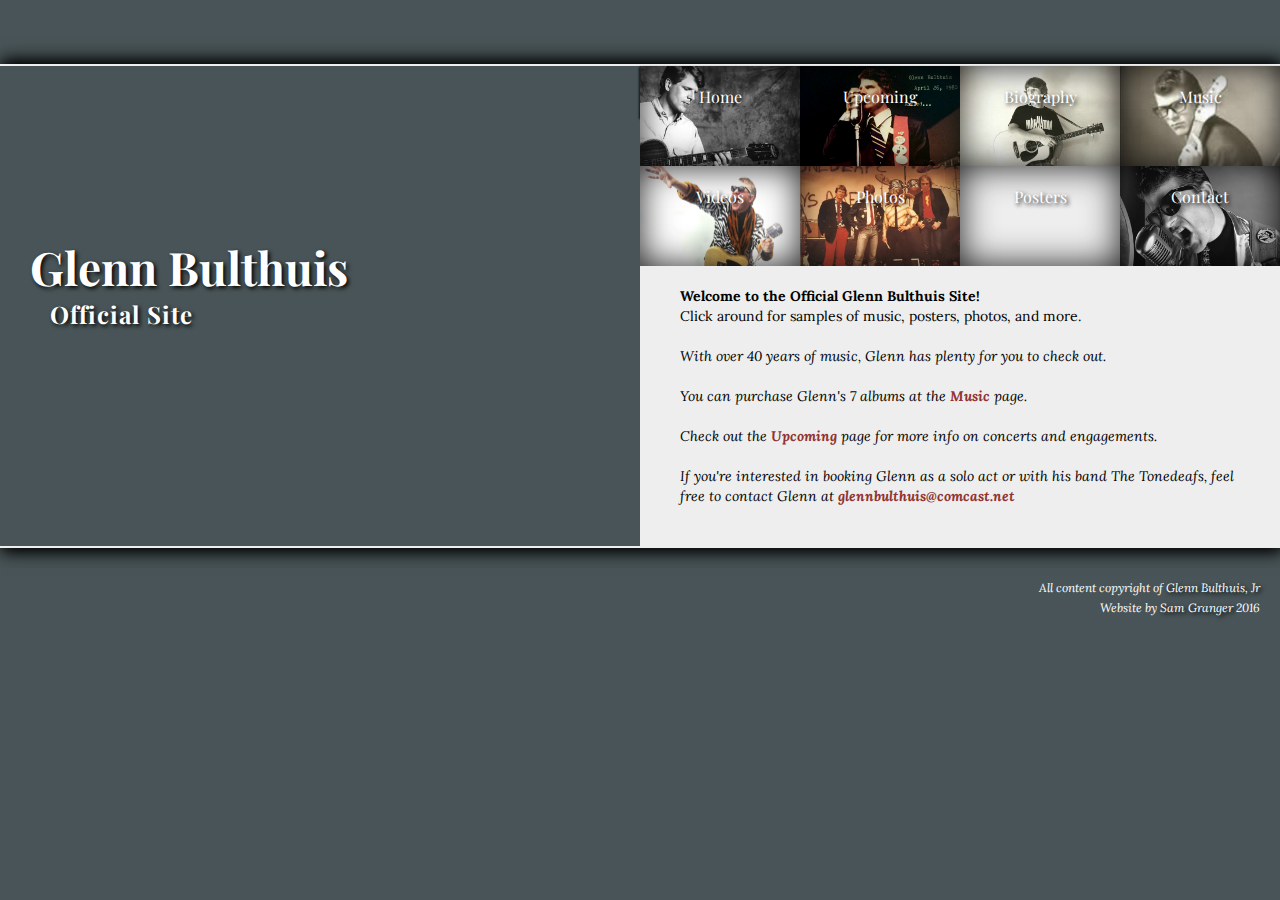
==== index.html @ 582e1d2f "Hark Up Horns  Events Updates" ====
<!DOCTYPE html>
<html>
  <head>
    <meta charset="utf-8">
    <meta property="og:site_name" content="Glenn Bulthuis Official Site"/>
    <meta property="og:description" content="Check out the official site of Glenn Bulthuis. Contains images, videos, and posters from the past 40 years. Listen to clips of Glenn's music. "/>
    <meta property="og:image" content="img/glenn_home.jpg">
    <meta property="og:url" content="http://glennbulthuis.com">
    <meta name="viewport" content="width=device-width, initial-scale=1.0">
    <title>Glenn Bulthuis</title>
    <link href="https://fonts.googleapis.com/css?family=Lora:400,700|Playfair+Display:400,700,700i" rel="stylesheet">
    <link rel="stylesheet" href="style.css" media="screen">
  </head>
  <body>
    <div class="container home">
      <div class="half l-half" id="home-half">
        <div class="l-col">
          <h1>Glenn Bulthuis</h1>
          <h2>Official Site</h2>

            <div id="promoBox">
              <div class="image-container">
                <img class="imgSm" src="img/posters/bulthuis-big-band-20180723.jpg" alt="Glenn Bulthuis and the Hark Up Horns" />
                <p style="font-size: 14px;">
                  October 6, 2018: <br>
                  Glenn Bulthuis and the Hark Up Horns Big Band <br>
                  <em style="font-size: 12px;">Swing Night at the Van Singel Fine Arts Center</em><br>

                  See <a href="news.html"><strong class="red-it">Upcoming</strong></a> for more!
                </p>
              </div>

            </div>

        </div>


      </div>

      <div class="half r-half">
        <nav id="home-nav">
          <div class="row">
            <a href="index.html" class="navBox" id="home"><div class="navOver">
             <span>Home</span>
           </div></a>
            <a href="news.html" class="navBox" id="news"><div class="navOver">
             <span>Upcoming</span>
           </div></a>
            <a href="bio.html" class="navBox" id="bio"><div class="navOver">
             <span>Biography</span>
           </div></a>
            <a href="music.html" class="navBox" id="music"><div class="navOver">
             <span>Music</span>
           </div></a>
          </div>
          <div class="row">
            <a href="videos.html" class="navBox" id="videos"><div class="navOver">
             <span>Videos</span>
           </div></a>
            <a href="photos.html" class="navBox" id="photos"><div class="navOver">
             <span>Photos</span>
           </div></a>
            <a href="posters.html" class="navBox" id="posters"><div class="navOver">
             <span>Posters</span>
           </div></a>
            <a href="contact.html" class="navBox" id="contact"><div class="navOver">
             <span>Contact</span>
           </div></a>
          </div>
        </nav>
        <div class="r-col">
          <p>
            <strong>Welcome to the Official Glenn Bulthuis Site!</strong><br>Click around for samples of music, posters, photos, and more. <br><br>
            <em>With over 40 years of music, Glenn has plenty for you to check out. <br><br>
            You can purchase Glenn's 7 albums at the <a class="red-it" href="music.html"><strong>Music</strong></a> page. <br><br>
            Check out the <a class="red-it" href="news.html"><strong>Upcoming</strong></a> page for more info on concerts and engagements. <br><br>
            If you're interested in booking Glenn as a solo act or with his band The Tonedeafs, feel free to contact Glenn at <strong class="red-it">glennbulthuis@comcast.net</strong>
          </p>
        </div>
      </div>
    </div>
    <div id="lightBox">
      <img src="" title="" />
      <div class="caption"><p id="img-capt"></p></div>
    </div>
    <footer><p>All content copyright of <a href="www.glennbulthuis.com">Glenn Bulthuis, Jr</a> <br> Website by <a href="https://samwisegrangee.github.io/samgranger/" target="_blank">Sam Granger</a> 2016</p></footer>

    <script type="text/javascript" src="js/jquery-3.0.0.min.js"></script>
    <script type="text/javascript" src="js/script.js"></script>
  </body>
</html>
---- style.css ----
* {
  margin:0;
  padding:0;
  box-sizing: border-box;
}
body {
  background-color: #485457;
  margin: 0;
  padding: 0;
}
.center-col {
  background-color: #fff;
  max-width: 500px;
  height: 100%;
  margin: 0 auto;
  padding: 20px;
}
.center-col .imgSm {
  display: block;
  margin: 0 auto;
  height: 300px;
  padding-bottom: 20px;
}
.l-half, .r-half {
  display: inline-block;
  width: 50%;
}
.r-half {
  background: #eee;
  float: right;
}
.r-col {
  margin: 20px;
}

#promoBox {
  display: none;
  position: relative;
  margin-top: 10px;
  padding: 10px;
  background-color: rgba(72, 84, 87, .7);
  overflow: auto;
}
}
#promoBox img {
  max-height: 100%;
  max-width: 100%;
  padding: 10px;
}
#promoBox h3 {
  margin-left: 220px;
}
#promoBox p {
  color: white;
  text-shadow: 2px 2px 4px #000000;
}
#promoBox .red-it {
  text-shadow: 2px 2px 4px #000000;
}
.clearBox {
  height: 100px;
}
.container {
  margin-top: 5%;
  border-top: 2px solid #eee;
  border-bottom: 2px solid #eee;
  box-shadow: 2px 4px 16px #000,
              2px -4px 16px #000;
}
#home-half {
  background-image: url('img/glenn_home.jpg');
  background-position: right;
  background-size: cover;
  background-repeat: no-repeat;
}
.red-it {
  color: #913331;
  text-shadow: none;
  text-decoration: none;
  margin-bottom: 0;
}
#welcome {
  padding-left: 20px;
}
header {
  position: fixed;
  z-index: 1;
  width: 100%;
  height: auto;
}
.title {
  position: relative;
  height: 50px;
  background-color: rgb(40,40,40);
  text-align: center;
}
.title h2 {
  color: white;
  display: block;
}
.xtra-space {
  height: 100px;
  width: 100%;
}
footer {
  width: 100%;
  text-align: right;
  display: inline-block;
  margin-top: 10px;
  bottom: 0;
}
footer p, footer a {
  color: white;
  font-size: 12px;
}
footer a {
  text-shadow: 2px 2px 4px #000000;
}
footer a:hover {
  color: #913331;
}



/*NAVIGATION*/
nav {
  margin: 0;
  height: 50px;
  width: 100%;
  background-color: #84876d;
  box-shadow: 0px 2px 2px 1px rgba(0, 0, 0, 0.8);
  position: relative;
}
nav ul {
  list-style: none;
  margin: 0 auto;
  text-align: center;
  vertical-align: middle;
  padding-top: 14px;
}
nav ul li {
  display: inline-block;
  margin: 0 auto;
  padding: 0px 10px;
}
nav ul li a,
#home-nav {
  font-family: 'Playfair Display', serif;
  font-size: 16px;
  color: #f5f5f5;
  margin: 0 auto;
  text-decoration: none;
}
nav ul li a:hover {
  color: #913331;
}
#home-nav {
  position: relative;
}
.row {
  position: relative;
  display: block;
  width: 100%;
}
.navBox {
  width: 25%;
  height: 100px;
  padding: 0;
  margin: 0;
  float: left;
  background-position: top;
  background-size: cover;
  box-shadow: 0 0 35px rgba(0,0,0,0.9) inset;
}
#home {
  background-image: url('img/photos/1991_Acoustic_001B.jpg');
}
#news {
  background-image: url('img/albums/misled.jpg');
}
#bio {
  background-image: url('img/photos/Manhat_79_001B.jpg');
}
#music {
  background-image: url('img/photos/buddy_thumb.png');
  background-position: center;
}
#videos {
  background-image: url('img/photos/greatest_hits.jpg');
  background-position: 0 12%;
}
#photos {
  background-image: url('img/photos/Tonedefs_82_001B.jpg');
}
#posters {
  background-image: url('img/posters/2001_CRC.jpg');
  background-size: 105%;
  background-position: 0 12%;
}
#contact {
  background-image: url('img/photos/Disco_Sucks_001B.jpg');
  background-position: 0 12%;
}
.navOver {
  width: 100%;
  height: 100%;
  align-items: center;
}
.navOver:hover {
  background-color: rgba(132, 135, 109, 0.8);
}
.navOver span {
  color: white;
  text-shadow: 2px 2px 4px #000000;
  display:table;
  margin: 0 auto;
  padding-top: 20px;
}
/*TYPGRAPHY
font-family: 'Playfair Display', serif;
font-family: 'Lora', serif;
*/
h1 {
  color: white;
  font-family: 'Playfair Display', serif;
  font-size: 46px;
  text-shadow: 2px 2px 4px #000000;
  padding-top: 170px;
  padding-left: 30px;
}
.l-col h2 {
  margin-left: 50px;
  text-shadow: 2px 2px 4px #000000;
}
h2, h3 {
  color: white;
  font-family: 'Playfair Display', serif;
  letter-spacing: .04em;
  text-shadow: 2px 2px 4px #000000;
}
#bio-title {
  padding: 20px;
}
p {
  padding: 20px;
  font-family: 'Lora', serif;
  line-height: 20px;
  font-size: 16px;
  overflow: hidden;
}
a {
  text-decoration: none;
}
button {
  position: relative;
  display: inline;
  width: 200px;
  height: 50px;
  margin-top: 12px;
  margin-left: 24px;
  background-color: #913331;
  border: none;
  box-shadow: 2px 2px 4px #000000;
  font-family: 'Playfair Display', serif;
  font-size: 20px;
  text-shadow: 2px 2px 4px #000000;
  color: white;
  cursor: pointer;
}
.r-col p {
  font-size: 14px;
}

/*GALLERY*/
.gallery {
  max-width: 850px;
  margin: 0 auto;
}
.col {
  margin-top: 0px;
  min-width: 370px;
  max-width: 400px;
  float: left;
  display: inline-block;
}
.box {
  display: block;
  align-items: center;
}
.box > img {
  width: 100%;
  margin-top: -3px;
  margin-bottom: -4px;
}
.music {
  height: 250px;
  border: 1px solid white;
  text-align: center;
}
.music > h2, .music > h3 {
  padding-top: 50px;
}
.music > p {
  position: relative;
  padding: 30px;
  font-size: 14px;
}
#albums {
  background-color: #485457;
  align-items: center;
}
#album-h {
  display: block;
  margin-top: 50px;
  height: 150px;
}
#album-1 {
  background-image: url('img/albums/albums.jpg');
  background-size: cover;
}
#album-2 {
  background-color: rgb(40,40,40);
}
.album-cta {
  background-color: white;
  margin: 20px;
}
#album-3 {
  background-image: url('img/albums/gloryland.jpg');
  background-size: cover;
  background-position: bottom;
}
#album-4 {
  background-image: url('img/albums/greatest_hits.jpg');
  background-size: cover;
}
#album-5 {
  background-image: url('img/albums/gb_psalm.jpg');
  background-size: cover;
  background-position: right;
}
#album-6 {
  background-image: url('img/albums/gb_acoustic.jpg');
  background-size: cover;
  background-position: top;
}
#album-7 {
  background-image: url('img/posters/1988_Dutch.gif');
  background-size: cover;
  background-position: top;
}
#album-8 {
  background-image: url('img/albums/gb_album.jpg');
  background-size: cover;
  background-position: center;
}
#album-9 {
  background-image: url('img/albums/misled.jpg');
  background-size: cover;
}
.audio-link {
  font-family: 'Lora', serif;
  color: #485457;
}
audio {
  display: none;
}
.overlay {
  position: relative;
  background-color: rgba(0,0,0,.6);
  height: 100%;
  width: 100%;
  opacity: 0;
}
.overlay:hover {
  opacity: 1;
}
.overlay h2, .overlay h3, .overlay p {
  font-family: 'Playfair Display', serif;
  text-shadow: 2px 2px 4px #000000;
  text-decoration: none;
  color: white;
  padding-top: 15px;
}
.album-modal ol {
  padding-left: 30px;
}
#poster-col {
  background-color: #485457;
}
.date {
  text-align: center;
  padding-top: 75px;
}
.decade {
  width: 100%;
  height: 250px;
  margin-bottom: 15px;
  background-position: center;
  background-size: cover;
  background-repeat: no-repeat;
  border: 5px solid white;
  box-shadow: 1px 2px 4px #000000;
}
.dec-cover {
  background-color: rgba(0,0,0,.4);
  height: 100%;
  width: 100%;
}
#dec-2000 {
  background-image: url('img/posters/2000s.jpg');
}
#dec-90 {
  background-image: url('img/posters/90s.jpg');
}
#dec-80 {
  background-image: url('img/posters/80s.jpg');
}
#dec-70 {
  background-image: url('img/posters/70s.png');
}

/*LIGHTBOXES*/
.imageCol {
  width: 33%;
  float: left;
  display: inline-block;
}
.imageCol img {
  cursor: pointer;
  display: block;
  width: 100%;
}
#lightBox {
  height: 100vh;
  display: none;
  position:fixed;
  top:0;
  right:0;
  bottom:0;
  left:0;
  background-color: rgba(0,0,0,.8);
}
#lightBox img{
  max-height: 80vh;
  max-width: 80vw;
  display: block;
  margin: 0 auto;
  margin-top: 125px;
}
.caption {
  position: relative;
  display: inline;
  font-size: 13px;
  color: white;
  align-items: center;
}
.caption p {
  text-align: center;
  padding: 0;
}

/*MODAL DROP;*/

.modal {
  position: fixed;
  top: 0;
  right: 0;
  bottom: 0;
  left: 0;
  z-index: 1040;
  background-color: rgba(0, 0, 0, 0.65);
  display: none;
  rgba(0, 0, 0, 0.54)
}
.modal-container {
  position: absolute;
  max-width: 500px;
  background: #fff;
  padding: 20px;
  border-radius: 5px;
  left: 50%;
  transform: translate(-50%);
  display: none;
}
.modal:target .modal-container {
  top: 20px;
}
.modal-container img {
  width: 100%;
}
#biophoto {
  width: 70%;
  margin: 25px;
}
#bio {
  max-width: 320px;
}
.cent_img {
  width: 75%;
  padding-top: 20px;
  display: block;
  margin-left: auto;
  margin-right: auto;
}

/*VIDEOS*/

#video_col {
  background-color: #485457;
  align-items: center;
}
#video_col iframe {
  display: block;
  margin-left: auto;
  margin-right: auto;
  margin-bottom: 20px;
  box-shadow: 2px 2px 4px #000000;
}


/*MEDIA QUERIES*/

@media (min-width: 1000px) {
  #contact {
    background-position: 0 25%;
  }
}
@media (max-width: 768px) {
  .l-half, .r-half {
    display: block;
    width: 100%;
    box-shadow: none;
  }
  .container {
    margin-top: 0;
  }
  .gallery {
    margin-left: 2%;
    margin-right: 2%;
  }
  .overlay {
    opacity: 1;
  }
  footer {
    text-align: center;
  }
}
@media (max-width: 642px) {
  nav ul {
    padding-top: 0;
  }
}
@media (max-width: 480px) {
  .title h2 {
    font-size: 18px;
    padding-top: 10px;
  }
}
.home {
  display: flex;
}
.home .half {
  -webkit-flex: 1; /* Safari 6.1+ */
  -ms-flex: 1; /* IE 10 */
  flex: 1;
}
.image-container img {
  width: 50%;
  float: left;
}
#promoBox {
  margin-top: 50px;
  padding-bottom: 20px;
}
@media (max-width: 768px) {
  .home {
    display: block;
  }
  .home .half {
    display: block;
    width: 100%;
  }
}
#promoBox img:hover {
  opacity: 0.7;
  transition: opacity 0.3s linear;
}
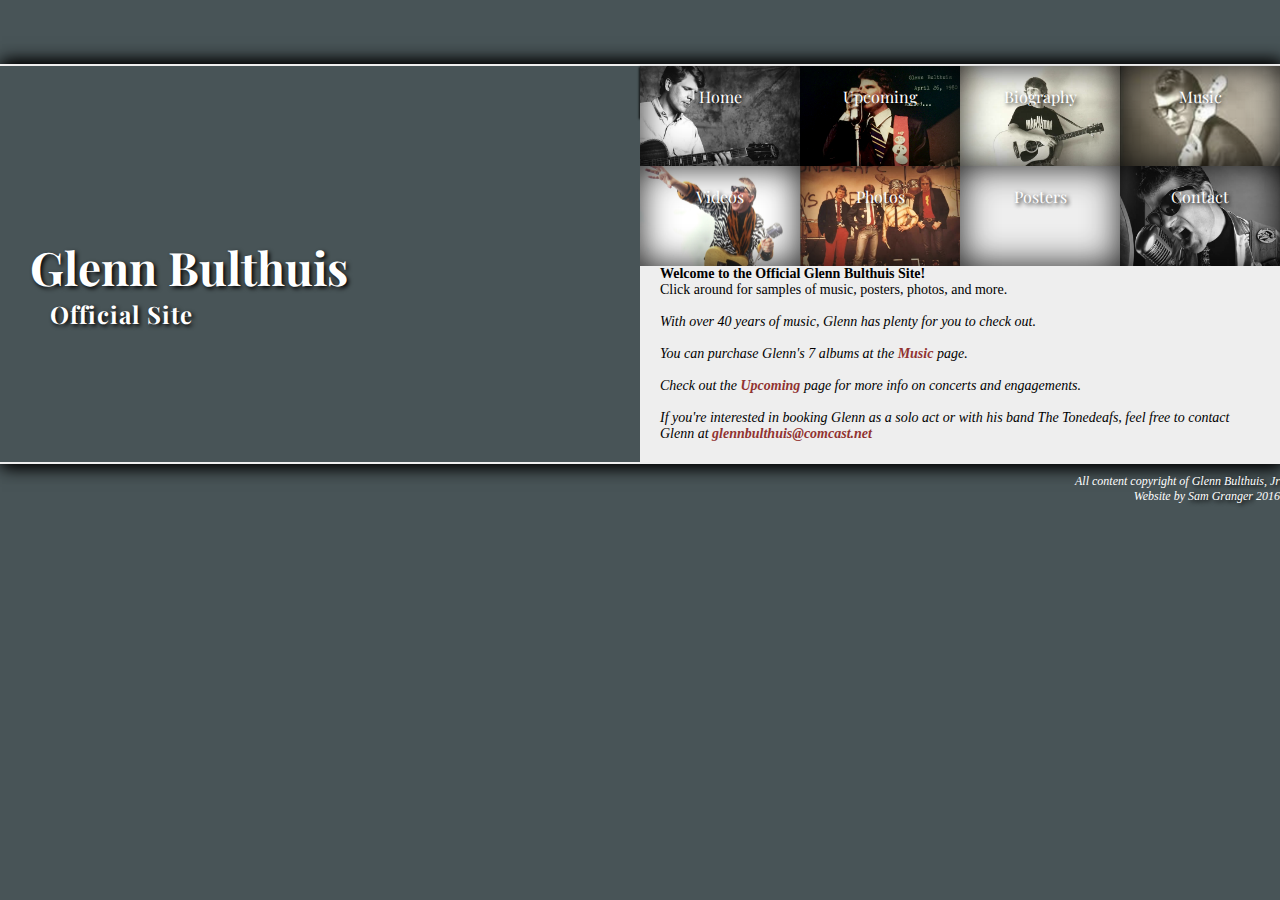
==== commit e046ee49: "First concert of 2020" ====
--- a/index.html
+++ b/index.html
@@ -18,19 +18,29 @@
           <h1>Glenn Bulthuis</h1>
           <h2>Official Site</h2>
 
+            <!-- New Content -->
             <div id="promoBox">
-              <div class="image-container">
-                <img class="imgSm" src="img/posters/bulthuis-big-band-20180723.jpg" alt="Glenn Bulthuis and the Hark Up Horns" />
-                <p style="font-size: 14px;">
-                  October 6, 2018: <br>
-                  Glenn Bulthuis and the Hark Up Horns Big Band <br>
-                  <em style="font-size: 12px;">Swing Night at the Van Singel Fine Arts Center</em><br>
+              <div class="flexbox">
+                <div class="column">
+                  <img class="imgSm" src="img/posters/GlennPoster2020_FINAL_3.jpg" alt="Glenn Bulthuis and the Tonedeafs" />
+                </div>
+                <div class="column">
+                  <p>
+                    April 25, 2020:  7:00 p.m. <br>
+                    Glenn Bulthuis and the Tonedeafs <br><br>
+                    <em>
+                      Play the Music of the Beatles, Simon and Garfunkel, Peter, Paul and Mary, Stevie Wonder, Bob Dylan, James Taylor, Bruce Springsteen and some Glenn Bulthuis favorites
+                    </em><br>
+                    <em> +With Christ Hansen’s Horns</em><br><br>
 
-                  See <a href="news.html"><strong class="red-it">Upcoming</strong></a> for more!
-                </p>
+                    See <a href="news.html"><strong class="red-it">Upcoming</strong></a> for more info!
+                  </p>
+                </div>
               </div>
+            </div>
+            <!-- New Content -->
 
-            </div>
 
         </div>
 
--- a/style.css
+++ b/style.css
@@ -241,12 +241,18 @@
 #bio-title {
   padding: 20px;
 }
-p {
+p,{
   padding: 20px;
   font-family: 'Lora', serif;
   line-height: 20px;
   font-size: 16px;
   overflow: hidden;
+}
+.gigs ul {
+  padding: 10px 20px;
+  font-family: 'Lora', serif;
+  line-height: 20px;
+  font-size: 16px;
 }
 a {
   text-decoration: none;
@@ -407,6 +413,12 @@
   height: 100%;
   width: 100%;
 }
+#dec-2020 {
+  background-image: url('img/posters/Tonedeafs-Sgt-Pepper-Jenison-Poster-09-16-19.jpg');
+}
+#dec-2010 {
+  background-image: url('img/posters/2010s.jpg');
+}
 #dec-2000 {
   background-image: url('img/posters/2000s.jpg');
 }
@@ -442,11 +454,11 @@
   background-color: rgba(0,0,0,.8);
 }
 #lightBox img{
-  max-height: 80vh;
-  max-width: 80vw;
-  display: block;
-  margin: 0 auto;
-  margin-top: 125px;
+  max-height: 94vh;
+  max-width: 95vw;
+  display: block;
+  margin: 0 auto;
+  margin-top: 3vh;
 }
 .caption {
   position: relative;
@@ -573,6 +585,17 @@
   margin-top: 50px;
   padding-bottom: 20px;
 }
+#promoBox .flexbox {
+  display: flex;
+  justify-content: center;
+}
+#promoBox .flexbox .column {
+  flex: 1;
+  padding: 1em;
+}
+#promoBox .column img {
+  width: 100%;
+}
 @media (max-width: 768px) {
   .home {
     display: block;
